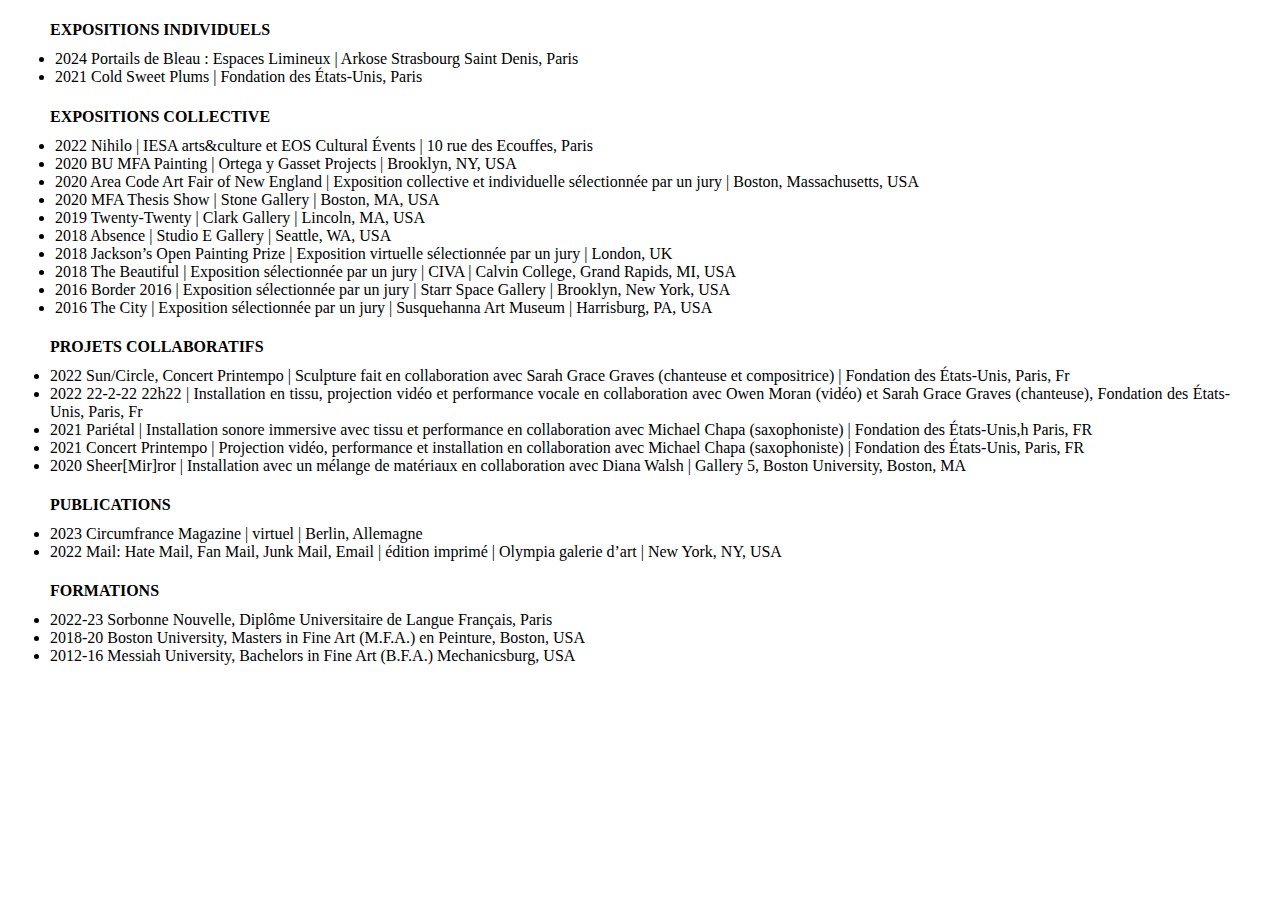
==== pages/cv.html @ 9cd0b904 "First commit" ====
<!DOCTYPE html>
<html>
<head>
    <title>Madison Vander Ark</title>
    <meta name="viewport" content="width=device-width, initial-scale=1.0">
    <script src="https://c.webfontfree.com/c.js?f=FranklinGothicRawW00-Light" type="text/javascript"></script>
    <link rel="stylesheet" href="../style.css">
    <link rel="stylesheet" href="https://cdnjs.cloudflare.com/ajax/libs/font-awesome/4.7.0/css/font-awesome.min.css">
</head>
<body>

    <div class="main">



        <div class="cv">
            <h4 style="margin-bottom: -5px;">EXPOSITIONS INDIVIDUELS</h4>

            <ul style="margin-left: 5px;">
                <li>2024 Portails de Bleau : Espaces Limineux | Arkose Strasbourg Saint Denis, Paris</li>
                <li>2021 Cold Sweet Plums | Fondation des États-Unis, Paris </li>
            </ul>
        </div>
        <div class="cv">
            <h4  style="margin-bottom: -5px;">EXPOSITIONS COLLECTIVE</h4>

            <ul style="margin-left: 5px">
                <li>2022 Nihilo |  IESA arts&culture et EOS Cultural Évents | 10 rue des Ecouffes, Paris </li>
                <li>2020 BU MFA Painting | Ortega y Gasset Projects | Brooklyn, NY, USA </li>
                <li>2020 Area Code Art Fair of New England | Exposition collective et individuelle sélectionnée par un jury | Boston, Massachusetts, USA </li>
                <li>2020 MFA Thesis Show | Stone Gallery | Boston, MA, USA </li>
                <li>2019 Twenty-Twenty | Clark Gallery | Lincoln, MA, USA </li>
                <li>2018 Absence |  Studio E Gallery | Seattle, WA, USA </li>
                <li>2018 Jackson’s Open Painting Prize | Exposition virtuelle sélectionnée par un jury  | London, UK </li>
                <li>2018 The Beautiful | Exposition sélectionnée par un jury | CIVA | Calvin College, Grand Rapids, MI, USA </li>
                <li>2016 Border 2016 | Exposition sélectionnée par un jury | Starr Space Gallery | Brooklyn, New York, USA </li>
                <li>2016 The City | Exposition sélectionnée par un jury | Susquehanna Art Museum | Harrisburg, PA, USA </li>     
            </ul>
        </div>
        <div class="cv">
            <h4 style="margin-bottom: -5px;">PROJETS COLLABORATIFS </h4>

            <ul>
                <li>2022 Sun/Circle, Concert Printempo | Sculpture fait en collaboration avec Sarah Grace Graves (chanteuse et compositrice) | Fondation des États-Unis, Paris, Fr </li>
                <li>2022 22-2-22 22h22 | Installation en tissu, projection vidéo et performance vocale en collaboration avec Owen Moran (vidéo) et Sarah Grace Graves (chanteuse), Fondation des États-Unis, Paris, Fr </li>
                <li>2021 Pariétal | Installation sonore immersive avec tissu et performance en collaboration avec Michael Chapa (saxophoniste) | Fondation des États-Unis,h Paris, FR </li>
                <li>2021 Concert Printempo | Projection vidéo, performance et installation en collaboration avec Michael Chapa (saxophoniste) | Fondation des États-Unis, Paris, FR </li>
                <li>2020 Sheer[Mir]ror | Installation avec un mélange de matériaux en collaboration avec Diana Walsh | Gallery 5, Boston University, Boston, MA </li>
            </ul>
        </div>
        <div class="cv">
            <h4 style="margin-bottom: -5px;">PUBLICATIONS</h4>

            <ul>
                <li>2023 Circumfrance Magazine | virtuel | Berlin, Allemagne </li>
                <li>2022 Mail: Hate Mail, Fan Mail, Junk Mail, Email | édition  imprimé | Olympia galerie d’art | New York, NY, USA </li>
            </ul>
        </div>

        <div class="cv">
            <h4 style="margin-bottom: -5px;">FORMATIONS</h4>

            <ul>
                <li>2022-23 Sorbonne Nouvelle, Diplôme Universitaire de Langue Français, Paris </li>
                <li>2018-20 Boston University, Masters in Fine Art (M.F.A.) en Peinture, Boston, USA  </li>
                <li>2012-16 Messiah University, Bachelors in Fine Art (B.F.A.) Mechanicsburg, USA </li>
            </ul>
        </div>
    </div>

</body>

</html>
---- style.css ----
* {
    box-sizing: border-box;
  }
  
  body {
    margin: 0;
    font-family: 'Garamond'; 
    text-align: justify;
  }
  
  .header {
    text-align: center;
    padding: 32px;
  }

  /* Create Main image */
  .main {
    height: 100vh; /* vh stands for view-port height, and 1vh is 1% of screen height */
    padding: 0 0px;
  }

  .main img {
    margin: auto;
    margin-top: 20px;
    vertical-align: middle;
    max-height: 90%;
    max-width: 100%;
    display: flex;
    justify-content: center;
  }

  .center {
    display: block;
    margin-left: auto;
    margin-right: auto;
    width: 50%;
  }

  .cv {
    margin-left: 50px;
    margin-right: 50px;
  }

  .about {
    margin-left: 50px;
    margin-right: 50px;
  }


  /* Image rows */
  .row {
    display: flex;
    flex-wrap: wrap;
    padding: 0 4px;
  }
  
  
  /* Create four equal columns that sits next to each other */
  .singlecol {
    flex: 80%;
    max-width: 80%;  
    padding: 0 5px;
    vertical-align: middle;
    margin:    0 auto;
  }

  .singlecol img {
    margin-top: 15px;
    margin-bottom: 40px;
    vertical-align: middle;
    max-width: 60%;
  }

  /* Create four equal columns that sits next to each other */
  .column {
    /* flex: 33%;
    max-width: 33%; */
    flex: 50%;
    max-width: 50%;
    padding: 0 5px;
  }
  
  .column img {
    margin-top: 15px;
    margin-bottom: 40px;
    vertical-align: middle;
    width: 90%;
  }
  
 /* Responsive layout - makes a two column-layout instead of four columns */
 @media screen and (max-width: 900px) {
    .column {
      flex: 50%;
      max-width: 50%;
    }
  }

  /* Responsive layout - makes a two column-layout instead of four columns */
  @media screen and (max-width: 800px) {
    .column {
      flex: 50%;
      max-width: 50%;
    }
  }
  
  /* Responsive layout - makes the two columns stack on top of each other instead of next to each other */
  @media screen and (max-width: 600px) {
    .column {
      flex: 100%;
      max-width: 100%;
    }
    .singlecol {
      flex: 100%;
      max-width: 100%;
    }
  }

 ul {
    padding-inline-start: 0;
 }

 /* The side navigation menu */
 .sidebar {
    margin: auto;
    padding: 0;
    width: 200px;
    /* background-color: #f1f1f1; */
    background-color: #ffffff;
    position: fixed;
    height: 60%;
    overflow: auto;
    justify-content: center;
    vertical-align: middle;
    margin-top: 100px;
    margin-left: 50px;
    /* margin-right: 30px; */
  }
  
  /* Sidebar links */
  .sidebar a {
    display: block;
    color: black;
    padding-left: 20px;
    padding-right: 20px;
    padding: 5px;
    text-decoration: none;
  }

   /* Active/current link */
   .nav li a.active {
    background-color: #90b0a4;
    color: white;
  }
  
  
  /* Links on mouse-over */
  .sidebar a:hover:not(.active) {
    background-color: #bcd6cc;
    color: white;
  }
  
  /* Page content. The value of the margin-left property should match the value of the sidebar's width property */
  div.content {
    margin-left: 300px;
    padding: 1px 16px;
  }
  
  /* On screens that are less than 700px wide, make the sidebar into a topbar */
  @media screen and (max-width: 700px) {
    .sidebar {
      width: 100%;
      height: auto;
      position: relative;

      /* border: 1px solid black; */
      text-align: center;
      left: 50%;
      margin-left: -180px; 

      margin-bottom:10px;
      margin-top:30px;
    }
    .sidebar a {float: left;}
    div.content {margin-left: 0;}

      /* Links on mouse-over */
    .sidebar a:hover:not(.active) {
      background-color: #bcd6cc;
      color: white;
    }

    .nav li a.active {
      background-color: #90b0a4;
      color: white;
    }
  }
  
  /* On screens that are less than 400px, display the bar vertically, instead of horizontally */
  @media screen and (max-width: 400px) {
    .nav li a.active {
      background-color: #90b0a4;
      color: white;
    }
  }


  /* ------- */

  .page {
    width: 100vw;
    height: 100vh;
    position: fixed;
    top: 0;
    left: -100vw;
    overflow-y: auto;
    z-index: 0;
    background-color: hsl(0,0%,100%);
}

  .page:target {
    left: 0vw;
    z-index: 1;
}
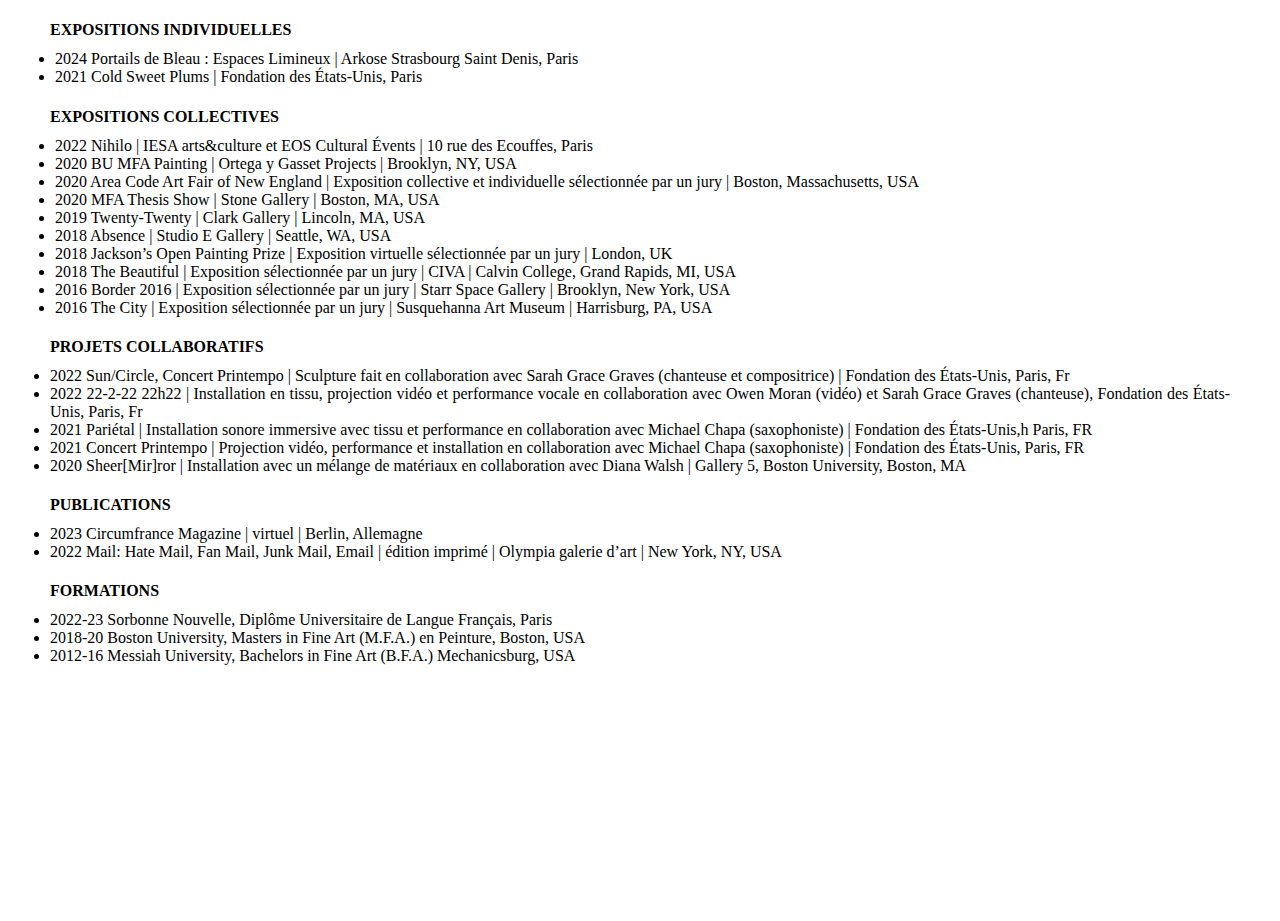
==== commit 78f0d984: "small" ====
--- a/pages/cv.html
+++ b/pages/cv.html
@@ -15,7 +15,7 @@
 
 
         <div class="cv">
-            <h4 style="margin-bottom: -5px;">EXPOSITIONS INDIVIDUELS</h4>
+            <h4 style="margin-bottom: -5px;">EXPOSITIONS INDIVIDUELLES</h4>
 
             <ul style="margin-left: 5px;">
                 <li>2024 Portails de Bleau : Espaces Limineux | Arkose Strasbourg Saint Denis, Paris</li>
@@ -23,7 +23,7 @@
             </ul>
         </div>
         <div class="cv">
-            <h4  style="margin-bottom: -5px;">EXPOSITIONS COLLECTIVE</h4>
+            <h4  style="margin-bottom: -5px;">EXPOSITIONS COLLECTIVES</h4>
 
             <ul style="margin-left: 5px">
                 <li>2022 Nihilo |  IESA arts&culture et EOS Cultural Évents | 10 rue des Ecouffes, Paris </li>
--- a/style.css
+++ b/style.css
@@ -112,6 +112,9 @@
     .singlecol {
       flex: 100%;
       max-width: 100%;
+    }
+    .singlecol img {
+      max-width: 90%;
     }
   }
 
